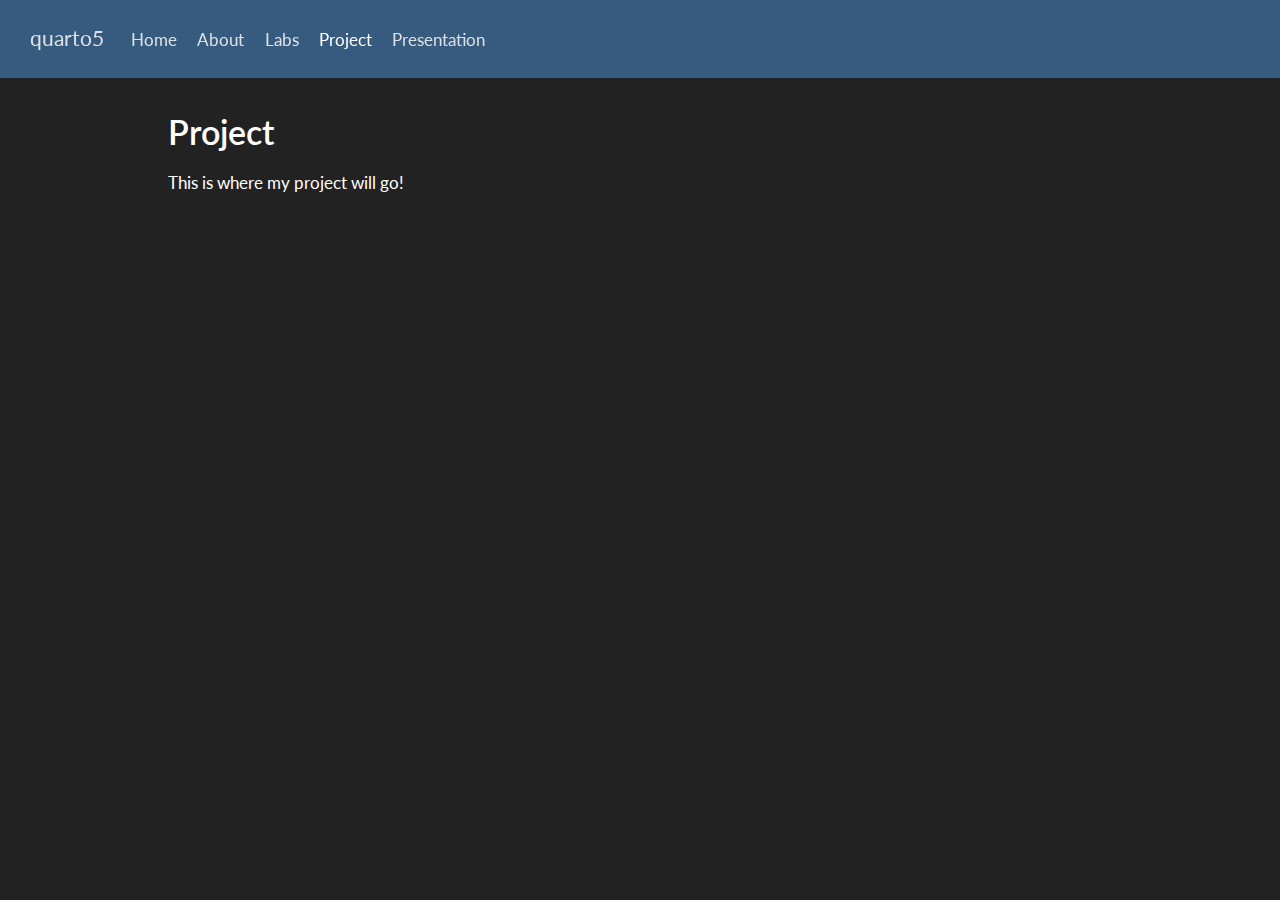
==== docs/Project.html @ 98bf578f "Website Update 1" ====
<!DOCTYPE html>
<html xmlns="http://www.w3.org/1999/xhtml" lang="en" xml:lang="en"><head>

<meta charset="utf-8">
<meta name="generator" content="quarto-1.4.550">

<meta name="viewport" content="width=device-width, initial-scale=1.0, user-scalable=yes">


<title>quarto5 - Project</title>
<style>
code{white-space: pre-wrap;}
span.smallcaps{font-variant: small-caps;}
div.columns{display: flex; gap: min(4vw, 1.5em);}
div.column{flex: auto; overflow-x: auto;}
div.hanging-indent{margin-left: 1.5em; text-indent: -1.5em;}
ul.task-list{list-style: none;}
ul.task-list li input[type="checkbox"] {
  width: 0.8em;
  margin: 0 0.8em 0.2em -1em; /* quarto-specific, see https://github.com/quarto-dev/quarto-cli/issues/4556 */ 
  vertical-align: middle;
}
</style>


<script src="site_libs/quarto-nav/quarto-nav.js"></script>
<script src="site_libs/quarto-nav/headroom.min.js"></script>
<script src="site_libs/clipboard/clipboard.min.js"></script>
<script src="site_libs/quarto-search/autocomplete.umd.js"></script>
<script src="site_libs/quarto-search/fuse.min.js"></script>
<script src="site_libs/quarto-search/quarto-search.js"></script>
<meta name="quarto:offset" content="./">
<script src="site_libs/quarto-html/quarto.js"></script>
<script src="site_libs/quarto-html/popper.min.js"></script>
<script src="site_libs/quarto-html/tippy.umd.min.js"></script>
<script src="site_libs/quarto-html/anchor.min.js"></script>
<link href="site_libs/quarto-html/tippy.css" rel="stylesheet">
<link href="site_libs/quarto-html/quarto-syntax-highlighting-dark.css" rel="stylesheet" id="quarto-text-highlighting-styles">
<script src="site_libs/bootstrap/bootstrap.min.js"></script>
<link href="site_libs/bootstrap/bootstrap-icons.css" rel="stylesheet">
<link href="site_libs/bootstrap/bootstrap.min.css" rel="stylesheet" id="quarto-bootstrap" data-mode="dark">
<script id="quarto-search-options" type="application/json">{
  "location": "navbar",
  "copy-button": false,
  "collapse-after": 3,
  "panel-placement": "end",
  "type": "overlay",
  "limit": 50,
  "keyboard-shortcut": [
    "f",
    "/",
    "s"
  ],
  "show-item-context": false,
  "language": {
    "search-no-results-text": "No results",
    "search-matching-documents-text": "matching documents",
    "search-copy-link-title": "Copy link to search",
    "search-hide-matches-text": "Hide additional matches",
    "search-more-match-text": "more match in this document",
    "search-more-matches-text": "more matches in this document",
    "search-clear-button-title": "Clear",
    "search-text-placeholder": "",
    "search-detached-cancel-button-title": "Cancel",
    "search-submit-button-title": "Submit",
    "search-label": "Search"
  }
}</script>


<link rel="stylesheet" href="styles.css">
</head>

<body class="nav-fixed">

<div id="quarto-search-results"></div>
  <header id="quarto-header" class="headroom fixed-top">
    <nav class="navbar navbar-expand-lg " data-bs-theme="dark">
      <div class="navbar-container container-fluid">
      <div class="navbar-brand-container mx-auto">
    <a class="navbar-brand" href="./index.html">
    <span class="navbar-title">quarto5</span>
    </a>
  </div>
            <div id="quarto-search" class="" title="Search"></div>
          <button class="navbar-toggler" type="button" data-bs-toggle="collapse" data-bs-target="#navbarCollapse" aria-controls="navbarCollapse" aria-expanded="false" aria-label="Toggle navigation" onclick="if (window.quartoToggleHeadroom) { window.quartoToggleHeadroom(); }">
  <span class="navbar-toggler-icon"></span>
</button>
          <div class="collapse navbar-collapse" id="navbarCollapse">
            <ul class="navbar-nav navbar-nav-scroll me-auto">
  <li class="nav-item">
    <a class="nav-link" href="./index.html"> 
<span class="menu-text">Home</span></a>
  </li>  
  <li class="nav-item">
    <a class="nav-link" href="./about.html"> 
<span class="menu-text">About</span></a>
  </li>  
  <li class="nav-item">
    <a class="nav-link" href="./Labs.html"> 
<span class="menu-text">Labs</span></a>
  </li>  
  <li class="nav-item">
    <a class="nav-link active" href="./Project.html" aria-current="page"> 
<span class="menu-text">Project</span></a>
  </li>  
  <li class="nav-item">
    <a class="nav-link" href="./Presentation.html"> 
<span class="menu-text">Presentation</span></a>
  </li>  
</ul>
          </div> <!-- /navcollapse -->
          <div class="quarto-navbar-tools">
</div>
      </div> <!-- /container-fluid -->
    </nav>
</header>
<!-- content -->
<div id="quarto-content" class="quarto-container page-columns page-rows-contents page-layout-article page-navbar">
<!-- sidebar -->
<!-- margin-sidebar -->
    <div id="quarto-margin-sidebar" class="sidebar margin-sidebar">
        
    </div>
<!-- main -->
<main class="content" id="quarto-document-content">

<header id="title-block-header" class="quarto-title-block default">
<div class="quarto-title">
<h1 class="title">Project</h1>
</div>



<div class="quarto-title-meta">

    
  
    
  </div>
  


</header>


<p>This is where my project will go!</p>



</main> <!-- /main -->
<script id="quarto-html-after-body" type="application/javascript">
window.document.addEventListener("DOMContentLoaded", function (event) {
  const toggleBodyColorMode = (bsSheetEl) => {
    const mode = bsSheetEl.getAttribute("data-mode");
    const bodyEl = window.document.querySelector("body");
    if (mode === "dark") {
      bodyEl.classList.add("quarto-dark");
      bodyEl.classList.remove("quarto-light");
    } else {
      bodyEl.classList.add("quarto-light");
      bodyEl.classList.remove("quarto-dark");
    }
  }
  const toggleBodyColorPrimary = () => {
    const bsSheetEl = window.document.querySelector("link#quarto-bootstrap");
    if (bsSheetEl) {
      toggleBodyColorMode(bsSheetEl);
    }
  }
  toggleBodyColorPrimary();  
  const icon = "";
  const anchorJS = new window.AnchorJS();
  anchorJS.options = {
    placement: 'right',
    icon: icon
  };
  anchorJS.add('.anchored');
  const isCodeAnnotation = (el) => {
    for (const clz of el.classList) {
      if (clz.startsWith('code-annotation-')) {                     
        return true;
      }
    }
    return false;
  }
  const clipboard = new window.ClipboardJS('.code-copy-button', {
    text: function(trigger) {
      const codeEl = trigger.previousElementSibling.cloneNode(true);
      for (const childEl of codeEl.children) {
        if (isCodeAnnotation(childEl)) {
          childEl.remove();
        }
      }
      return codeEl.innerText;
    }
  });
  clipboard.on('success', function(e) {
    // button target
    const button = e.trigger;
    // don't keep focus
    button.blur();
    // flash "checked"
    button.classList.add('code-copy-button-checked');
    var currentTitle = button.getAttribute("title");
    button.setAttribute("title", "Copied!");
    let tooltip;
    if (window.bootstrap) {
      button.setAttribute("data-bs-toggle", "tooltip");
      button.setAttribute("data-bs-placement", "left");
      button.setAttribute("data-bs-title", "Copied!");
      tooltip = new bootstrap.Tooltip(button, 
        { trigger: "manual", 
          customClass: "code-copy-button-tooltip",
          offset: [0, -8]});
      tooltip.show();    
    }
    setTimeout(function() {
      if (tooltip) {
        tooltip.hide();
        button.removeAttribute("data-bs-title");
        button.removeAttribute("data-bs-toggle");
        button.removeAttribute("data-bs-placement");
      }
      button.setAttribute("title", currentTitle);
      button.classList.remove('code-copy-button-checked');
    }, 1000);
    // clear code selection
    e.clearSelection();
  });
  function tippyHover(el, contentFn, onTriggerFn, onUntriggerFn) {
    const config = {
      allowHTML: true,
      maxWidth: 500,
      delay: 100,
      arrow: false,
      appendTo: function(el) {
          return el.parentElement;
      },
      interactive: true,
      interactiveBorder: 10,
      theme: 'quarto',
      placement: 'bottom-start',
    };
    if (contentFn) {
      config.content = contentFn;
    }
    if (onTriggerFn) {
      config.onTrigger = onTriggerFn;
    }
    if (onUntriggerFn) {
      config.onUntrigger = onUntriggerFn;
    }
    window.tippy(el, config); 
  }
  const noterefs = window.document.querySelectorAll('a[role="doc-noteref"]');
  for (var i=0; i<noterefs.length; i++) {
    const ref = noterefs[i];
    tippyHover(ref, function() {
      // use id or data attribute instead here
      let href = ref.getAttribute('data-footnote-href') || ref.getAttribute('href');
      try { href = new URL(href).hash; } catch {}
      const id = href.replace(/^#\/?/, "");
      const note = window.document.getElementById(id);
      return note.innerHTML;
    });
  }
  const xrefs = window.document.querySelectorAll('a.quarto-xref');
  const processXRef = (id, note) => {
    // Strip column container classes
    const stripColumnClz = (el) => {
      el.classList.remove("page-full", "page-columns");
      if (el.children) {
        for (const child of el.children) {
          stripColumnClz(child);
        }
      }
    }
    stripColumnClz(note)
    if (id === null || id.startsWith('sec-')) {
      // Special case sections, only their first couple elements
      const container = document.createElement("div");
      if (note.children && note.children.length > 2) {
        container.appendChild(note.children[0].cloneNode(true));
        for (let i = 1; i < note.children.length; i++) {
          const child = note.children[i];
          if (child.tagName === "P" && child.innerText === "") {
            continue;
          } else {
            container.appendChild(child.cloneNode(true));
            break;
          }
        }
        if (window.Quarto?.typesetMath) {
          window.Quarto.typesetMath(container);
        }
        return container.innerHTML
      } else {
        if (window.Quarto?.typesetMath) {
          window.Quarto.typesetMath(note);
        }
        return note.innerHTML;
      }
    } else {
      // Remove any anchor links if they are present
      const anchorLink = note.querySelector('a.anchorjs-link');
      if (anchorLink) {
        anchorLink.remove();
      }
      if (window.Quarto?.typesetMath) {
        window.Quarto.typesetMath(note);
      }
      // TODO in 1.5, we should make sure this works without a callout special case
      if (note.classList.contains("callout")) {
        return note.outerHTML;
      } else {
        return note.innerHTML;
      }
    }
  }
  for (var i=0; i<xrefs.length; i++) {
    const xref = xrefs[i];
    tippyHover(xref, undefined, function(instance) {
      instance.disable();
      let url = xref.getAttribute('href');
      let hash = undefined; 
      if (url.startsWith('#')) {
        hash = url;
      } else {
        try { hash = new URL(url).hash; } catch {}
      }
      if (hash) {
        const id = hash.replace(/^#\/?/, "");
        const note = window.document.getElementById(id);
        if (note !== null) {
          try {
            const html = processXRef(id, note.cloneNode(true));
            instance.setContent(html);
          } finally {
            instance.enable();
            instance.show();
          }
        } else {
          // See if we can fetch this
          fetch(url.split('#')[0])
          .then(res => res.text())
          .then(html => {
            const parser = new DOMParser();
            const htmlDoc = parser.parseFromString(html, "text/html");
            const note = htmlDoc.getElementById(id);
            if (note !== null) {
              const html = processXRef(id, note);
              instance.setContent(html);
            } 
          }).finally(() => {
            instance.enable();
            instance.show();
          });
        }
      } else {
        // See if we can fetch a full url (with no hash to target)
        // This is a special case and we should probably do some content thinning / targeting
        fetch(url)
        .then(res => res.text())
        .then(html => {
          const parser = new DOMParser();
          const htmlDoc = parser.parseFromString(html, "text/html");
          const note = htmlDoc.querySelector('main.content');
          if (note !== null) {
            // This should only happen for chapter cross references
            // (since there is no id in the URL)
            // remove the first header
            if (note.children.length > 0 && note.children[0].tagName === "HEADER") {
              note.children[0].remove();
            }
            const html = processXRef(null, note);
            instance.setContent(html);
          } 
        }).finally(() => {
          instance.enable();
          instance.show();
        });
      }
    }, function(instance) {
    });
  }
      let selectedAnnoteEl;
      const selectorForAnnotation = ( cell, annotation) => {
        let cellAttr = 'data-code-cell="' + cell + '"';
        let lineAttr = 'data-code-annotation="' +  annotation + '"';
        const selector = 'span[' + cellAttr + '][' + lineAttr + ']';
        return selector;
      }
      const selectCodeLines = (annoteEl) => {
        const doc = window.document;
        const targetCell = annoteEl.getAttribute("data-target-cell");
        const targetAnnotation = annoteEl.getAttribute("data-target-annotation");
        const annoteSpan = window.document.querySelector(selectorForAnnotation(targetCell, targetAnnotation));
        const lines = annoteSpan.getAttribute("data-code-lines").split(",");
        const lineIds = lines.map((line) => {
          return targetCell + "-" + line;
        })
        let top = null;
        let height = null;
        let parent = null;
        if (lineIds.length > 0) {
            //compute the position of the single el (top and bottom and make a div)
            const el = window.document.getElementById(lineIds[0]);
            top = el.offsetTop;
            height = el.offsetHeight;
            parent = el.parentElement.parentElement;
          if (lineIds.length > 1) {
            const lastEl = window.document.getElementById(lineIds[lineIds.length - 1]);
            const bottom = lastEl.offsetTop + lastEl.offsetHeight;
            height = bottom - top;
          }
          if (top !== null && height !== null && parent !== null) {
            // cook up a div (if necessary) and position it 
            let div = window.document.getElementById("code-annotation-line-highlight");
            if (div === null) {
              div = window.document.createElement("div");
              div.setAttribute("id", "code-annotation-line-highlight");
              div.style.position = 'absolute';
              parent.appendChild(div);
            }
            div.style.top = top - 2 + "px";
            div.style.height = height + 4 + "px";
            div.style.left = 0;
            let gutterDiv = window.document.getElementById("code-annotation-line-highlight-gutter");
            if (gutterDiv === null) {
              gutterDiv = window.document.createElement("div");
              gutterDiv.setAttribute("id", "code-annotation-line-highlight-gutter");
              gutterDiv.style.position = 'absolute';
              const codeCell = window.document.getElementById(targetCell);
              const gutter = codeCell.querySelector('.code-annotation-gutter');
              gutter.appendChild(gutterDiv);
            }
            gutterDiv.style.top = top - 2 + "px";
            gutterDiv.style.height = height + 4 + "px";
          }
          selectedAnnoteEl = annoteEl;
        }
      };
      const unselectCodeLines = () => {
        const elementsIds = ["code-annotation-line-highlight", "code-annotation-line-highlight-gutter"];
        elementsIds.forEach((elId) => {
          const div = window.document.getElementById(elId);
          if (div) {
            div.remove();
          }
        });
        selectedAnnoteEl = undefined;
      };
        // Handle positioning of the toggle
    window.addEventListener(
      "resize",
      throttle(() => {
        elRect = undefined;
        if (selectedAnnoteEl) {
          selectCodeLines(selectedAnnoteEl);
        }
      }, 10)
    );
    function throttle(fn, ms) {
    let throttle = false;
    let timer;
      return (...args) => {
        if(!throttle) { // first call gets through
            fn.apply(this, args);
            throttle = true;
        } else { // all the others get throttled
            if(timer) clearTimeout(timer); // cancel #2
            timer = setTimeout(() => {
              fn.apply(this, args);
              timer = throttle = false;
            }, ms);
        }
      };
    }
      // Attach click handler to the DT
      const annoteDls = window.document.querySelectorAll('dt[data-target-cell]');
      for (const annoteDlNode of annoteDls) {
        annoteDlNode.addEventListener('click', (event) => {
          const clickedEl = event.target;
          if (clickedEl !== selectedAnnoteEl) {
            unselectCodeLines();
            const activeEl = window.document.querySelector('dt[data-target-cell].code-annotation-active');
            if (activeEl) {
              activeEl.classList.remove('code-annotation-active');
            }
            selectCodeLines(clickedEl);
            clickedEl.classList.add('code-annotation-active');
          } else {
            // Unselect the line
            unselectCodeLines();
            clickedEl.classList.remove('code-annotation-active');
          }
        });
      }
  const findCites = (el) => {
    const parentEl = el.parentElement;
    if (parentEl) {
      const cites = parentEl.dataset.cites;
      if (cites) {
        return {
          el,
          cites: cites.split(' ')
        };
      } else {
        return findCites(el.parentElement)
      }
    } else {
      return undefined;
    }
  };
  var bibliorefs = window.document.querySelectorAll('a[role="doc-biblioref"]');
  for (var i=0; i<bibliorefs.length; i++) {
    const ref = bibliorefs[i];
    const citeInfo = findCites(ref);
    if (citeInfo) {
      tippyHover(citeInfo.el, function() {
        var popup = window.document.createElement('div');
        citeInfo.cites.forEach(function(cite) {
          var citeDiv = window.document.createElement('div');
          citeDiv.classList.add('hanging-indent');
          citeDiv.classList.add('csl-entry');
          var biblioDiv = window.document.getElementById('ref-' + cite);
          if (biblioDiv) {
            citeDiv.innerHTML = biblioDiv.innerHTML;
          }
          popup.appendChild(citeDiv);
        });
        return popup.innerHTML;
      });
    }
  }
});
</script>
</div> <!-- /content -->




</body></html>
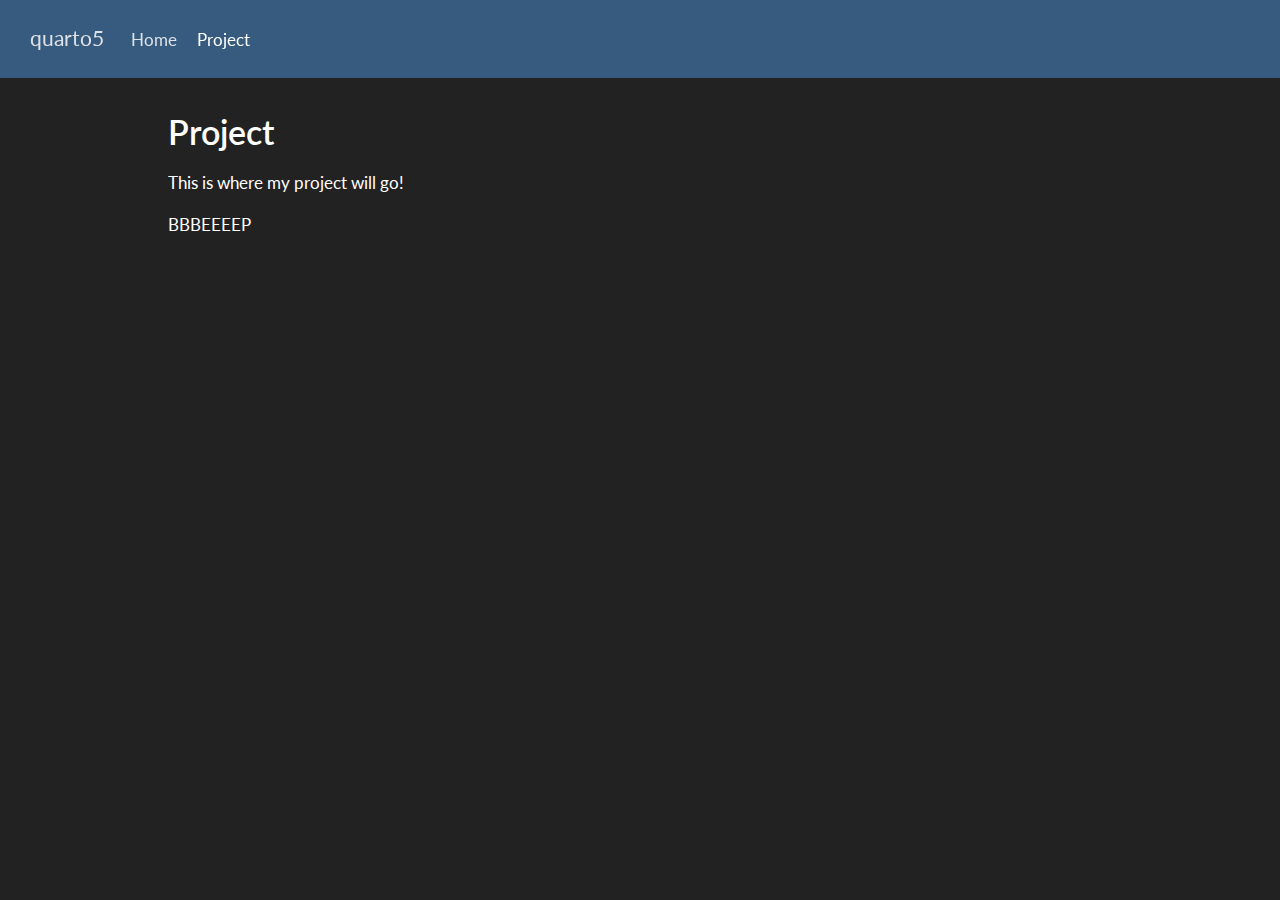
==== commit 13bce319: "okay" ====
--- a/docs/Project.html
+++ b/docs/Project.html
@@ -93,20 +93,8 @@
 <span class="menu-text">Home</span></a>
   </li>  
   <li class="nav-item">
-    <a class="nav-link" href="./about.html"> 
-<span class="menu-text">About</span></a>
-  </li>  
-  <li class="nav-item">
-    <a class="nav-link" href="./Labs.html"> 
-<span class="menu-text">Labs</span></a>
-  </li>  
-  <li class="nav-item">
     <a class="nav-link active" href="./Project.html" aria-current="page"> 
 <span class="menu-text">Project</span></a>
-  </li>  
-  <li class="nav-item">
-    <a class="nav-link" href="./Presentation.html"> 
-<span class="menu-text">Presentation</span></a>
   </li>  
 </ul>
           </div> <!-- /navcollapse -->
@@ -145,6 +133,7 @@
 
 
 <p>This is where my project will go!</p>
+<p>BBBEEEEP</p>
 
 
 
